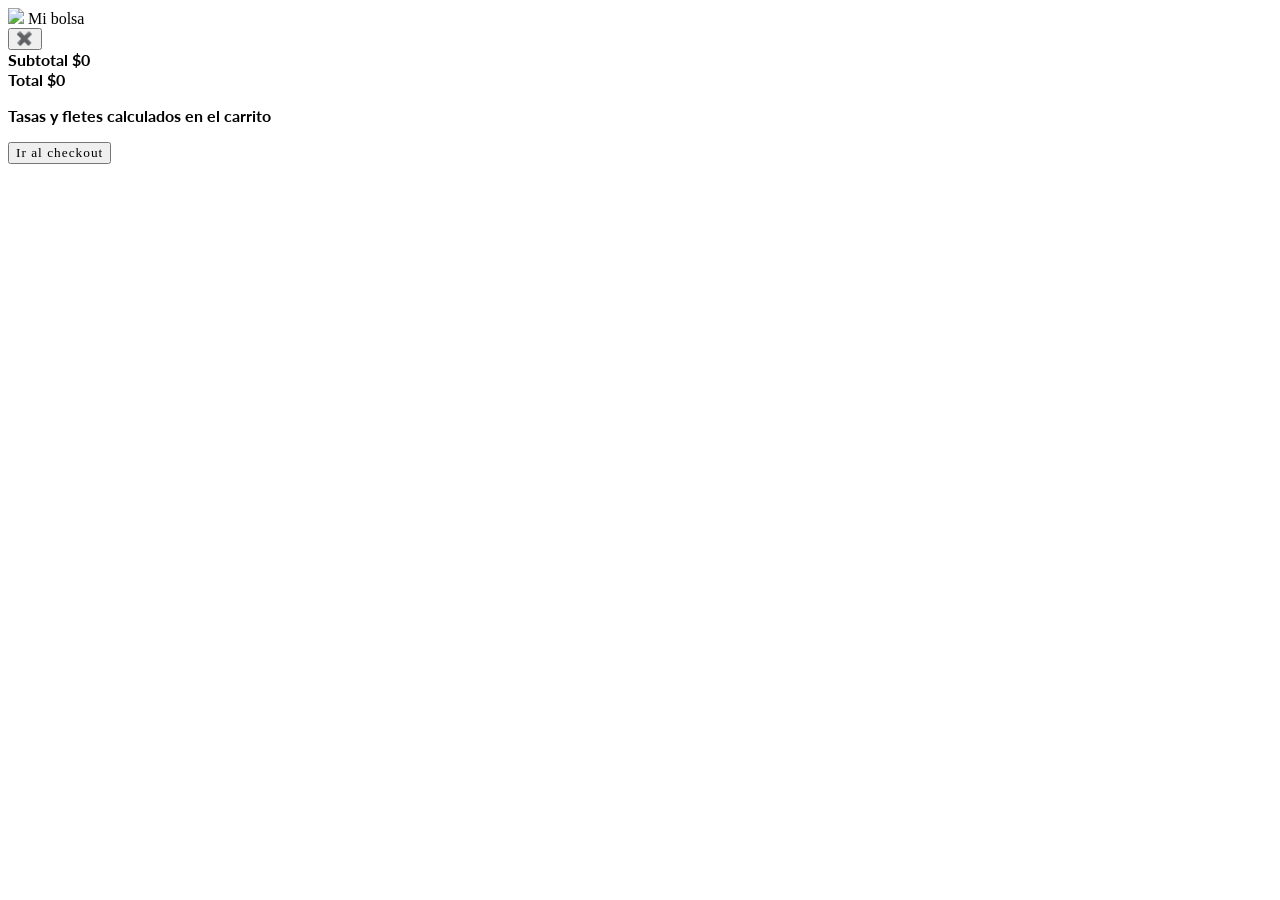
==== cart.html @ 95677583 "estructura basica del carrito de compras y carrusel de productos" ====
<!DOCTYPE html>
<html lang="en">
<head>
    <meta charset="UTF-8">
    <meta name="viewport" content="width=device-width, initial-scale=1.0">
    <title>Carrito|Chevignon</title>
    <script src="https://cdn.tailwindcss.com"></script>
    <link rel="preconnect" href="https://fonts.googleapis.com" />
    <link rel="preconnect" href="https://fonts.gstatic.com" crossorigin />
    <link
      href="https://fonts.googleapis.com/css2?family=Lato:ital,wght@0,400;0,700;0,900;1,400;1,700;1,900&family=Playfair+Display:ital,wght@0,400..900;1,400..900&display=swap"
      rel="stylesheet"
    />
    <link rel="stylesheet" href="./css/style.css" />
</head>

<body>
    <!-- PANEL LATERAL DE BOLSA -->
<section class="fixed top-0 right-0 w-full max-w-md h-full bg-white z-50 shadow-lg flex flex-col">

  <!-- Encabezado -->
  <div class="flex justify-between items-center p-4 border-b">
    <div class="flex items-center gap-2 font-medium text-base">
      <span class="text-xl"><img src="https://chevignon.vtexassets.com/assets/vtex.file-manager-graphql/images/4ed64a5a-7b89-40af-b31c-d85a1fa51334___7d5edaf384c76655da436c7883e31b32.svg" class="w-12 h-12"></span> Mi bolsa
    </div>
    <button class="text-xl" id="cerrarCarrito">✖️</button>
  </div>

    <div id="cart-items" class="p-4 flex flex-col gap-4 flex-grow overflow-y-auto"></div>

    <div class="border-t p-4 text-sm">
      <div class="flex justify-between mb-2">
        <span>Subtotal</span>
        <span id="subtotalCarrito">$0</span>
      </div>
      <div class="flex justify-between font-bold text-base mb-1">
        <span>Total</span>
        <span id="totalCarrito">$0</span>
      </div>
      <p class="text-[11px] text-gray-500 mb-4">Tasas y fletes calculados en el carrito</p>

    <!-- Botón checkout -->
    <a href="/checkout.html">
        <button class="w-full bg-black text-white py-3 font-semibold text-sm hover:bg-gray-800">
      Ir al checkout
    </button>
    </a>
  </div>
</section>
  <script type="module" src="/js/cart.js"></script>
</body>
</html>
---- css/style.css ----
:root {
  --verde-bosque-oscuro: #1c2a21; /* Fondo principal oscuro */
  --verde-musgo-apagado: #4a5b4a; /* Hover, botones secundarios */
  --marron-hoja-seca: #746456; /* Tarjetas, borde, navbar */
  --verde-musgo-opacidad: rgba(74, 91, 74, 0.7);
  --madera-tostada-elegante: #5c4033;
  --gris-niebla: #d7d9d9; /* Fondo claro, textos sutiles */
  --gris-roca: #8c8c8c; /* Íconos, borde de inputs */
  --beige-corteza-suave: #f3efe8; /* Fondo tarjetas o secciones claras */
  --negro-tronco: #121212; /* Títulos y textos importantes */
  --verde-hojalata-claro: #90b296; /* Confirmaciones */
  --rojo-terracota-apagado: #b04b4b; /* Alertas y errores */

  /* ----------------------------------------------------------------------- */
  /*                            Fuentes(tamaño) */
  /* ----------------------------------------------------------------------- */

  /* 🧱 Base general */
  --fuente-base: 16px; /* Texto principal del sitio */
  --fuente-secundaria: 15px; /* Alternativa para textos secundarios */

  /* 🔠 Encabezados */
  --fuente-h1: 40px; /* Título principal (home o secciones destacadas) */
  --fuente-h2: 32px; /* Subtítulo grande (categorías, banners) */
  --fuente-h3: 24px; /* Título de tarjetas, bloques de sección */
  --fuente-h4: 20px; /* Subtítulos o encabezados pequeños */

  /* 🏷️ Textos funcionales */
  --fuente-descripcion: 15px; /* Descripciones, textos de producto */
  --fuente-etiqueta: 14px; /* Detalles, precios pequeños, filtros */
  --fuente-mini: 12px; /* Ayudas, textos legales, footers */

  /* 📦 Componentes UI */
  --fuente-navbar: 15px; /* Ítems del menú de navegación */
  --fuente-boton: 16px; /* Texto de botones principales */
  --fuente-boton-pequeno: 14px; /* Botones secundarios o compactos */

  /* 🧾 Títulos en móvil (opcional si no usas clamp o media queries) */
  --fuente-h1-movil: 32px;
  --fuente-h2-movil: 24px;
}



.playfair-display-font-playfair {
  font-family: "Playfair Display", serif;
  font-optical-sizing: auto;
  font-weight: 800;
  font-style: normal;
}

.lato-regular {
  font-family: "Lato", sans-serif;
  font-weight: 400;
  font-style: normal;
}

.bebas-neue-regular {
  font-family: "Bebas Neue", sans-serif;
  font-weight: 400;
  font-style: normal;
  
}


h1, h2, h3, h4, h5, h6, button, details {
  font-family: "Bebas Neue", serif;
  font-optical-sizing: auto;
  font-weight: 400;
  font-style: normal;
  letter-spacing: 1px;
}

p, span, a {
  font-family: "Lato", sans-serif;
  font-weight: 700;
  font-style: normal;
}


body {
  background-image: url("/assets/images/fondoBody.jpg");
}
/* Efecto header texto */
.menu:hover li {
    opacity: 0.2;
}

.menu li:hover {
    opacity: 1;
    color: var(--gris-arena);
}


/* carousel */
@keyframes scroll {
  0% {
    transform: translateX(0%);
  }
  100% {
    transform: translateX(-20%);
  }
}

.scroll-container {
  overflow: hidden;
  position: relative;
}

.scroll-track {
  width: max-content;
  animation: scroll 20s linear infinite;
}

.scroll-container:hover .scroll-track {
  animation-play-state: paused;
}

.seccion-container {
  height: 70vh;
  width: 100%;
  margin: 2rem 0;
}

/* Tarjeta productos */
.contenedor-productos {
  display: flex;
  flex-wrap: wrap;
  gap: 20px;
  padding: 20px;
}


.card-producto {
  width: 300px;
  background-color: var(--verde-musgo-apagado);
  border: 2px solid var(--verde-bosque-oscuro);
  padding: 20px;
  border-radius: 10px;
  box-shadow: 0 2px 5px var(--verde-bosque-oscuro);
  color: var(--beige-corteza-suave);
  display: flex;
  flex-direction: column;
  justify-content: space-between;
}

/* .card-producto img {
  width: 100%;
  border-radius: 4px;
  max-height: 70%;
} */

.card-producto h3 {
  margin: 10px 5px 5px;
  font-size: 16px;
  width: 100%;
  max-height: 100%;
}

.card-producto span {
  margin: 10px 5px 5px;
  font-weight: 900;
  width: 100%;
  max-height: 10%;
}

.card-producto button {
  margin: 10px 5px 5px;
  padding: 5px;
  display: flex;
  justify-content: center;
  background-color: var(--verde-hojalata-claro);
  border-radius: 1rem;
  color: var(--beige-corteza-suave);
  max-height: 100%;
  width: 100%;
  
}

.card-producto button:hover {
  background-color: var(--marron-hoja-seca);
  cursor: pointer;
  transition: 0.2s;
}

/* Carrito */
#carritoPanel.oculto {
  display: none;
}

#carritoPanel.visible {
  position: fixed;
  top: 0;
  right: 0;
  width: 400px;
  height: 100%;
  background: white;
  color: black;
  box-shadow: -2px 0 5px rgba(0, 0, 0, 0.3);
  transition: transform 0.3s ease;
  z-index: 1000;
}
.carrito-panel.visible {
  transform: translateX(0%);
}

.oculto {
  display: none;
}

* {
  box-sizing: border-box;

}

 /* Fondo inicial para el hero */
#hero-section {
  background-image: url('/assets/images/fondoBody.jpg');
  background-size: cover;
  background-position: center;
  transition: background-image 1s ease-in-out;
}

section:not(#hero-section) {
  background-color: white;
}
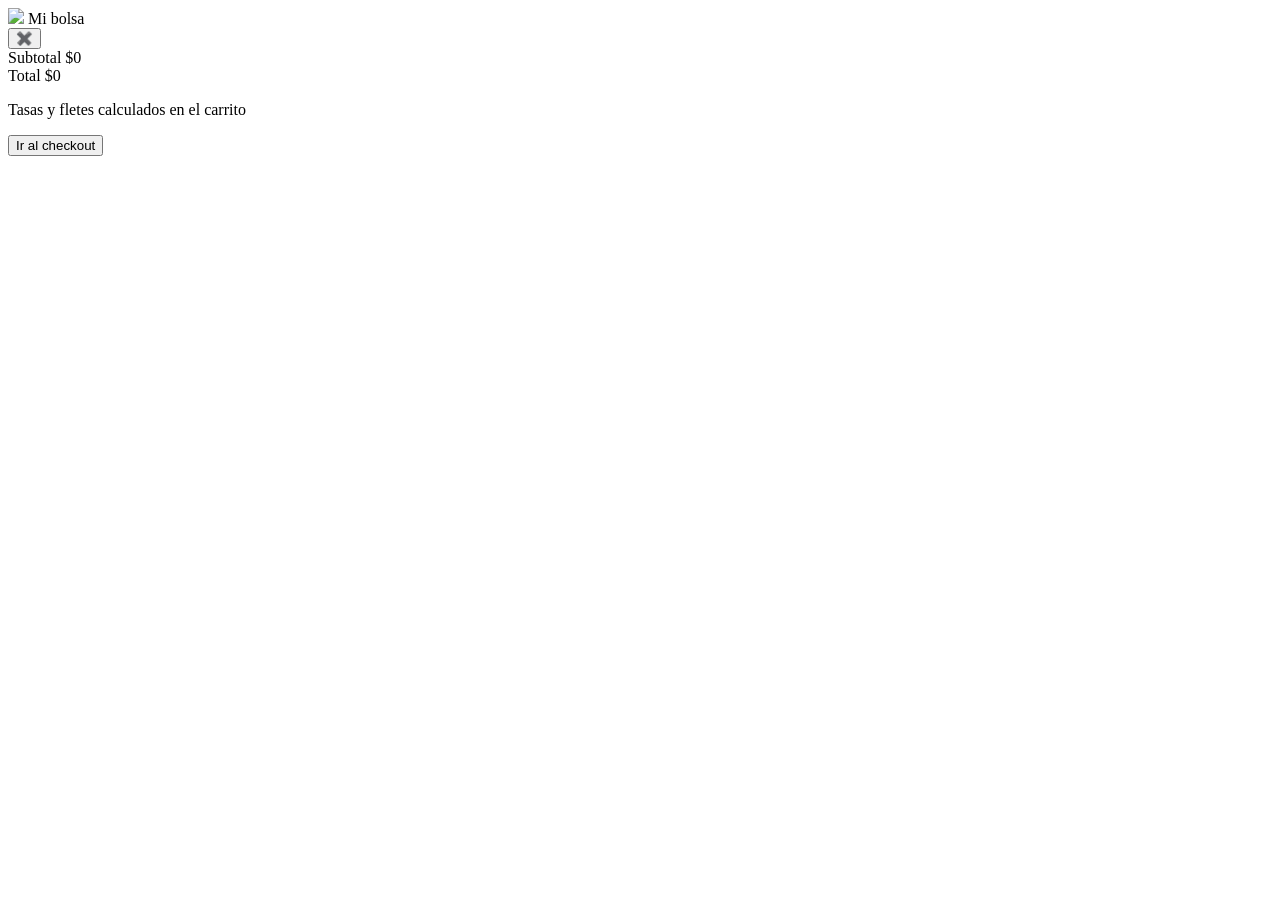
==== commit 5f9417e3: "feat se agregan pproductos seleccionados a LocalStorage" ====
--- a/cart.html
+++ b/cart.html
@@ -1,8 +1,8 @@
 <!DOCTYPE html>
 <html lang="en">
-<head>
-    <meta charset="UTF-8">
-    <meta name="viewport" content="width=device-width, initial-scale=1.0">
+  <head>
+    <meta charset="UTF-8" />
+    <meta name="viewport" content="width=device-width, initial-scale=1.0" />
     <title>Carrito|Chevignon</title>
     <script src="https://cdn.tailwindcss.com"></script>
     <link rel="preconnect" href="https://fonts.googleapis.com" />
@@ -12,19 +12,25 @@
       rel="stylesheet"
     />
     <link rel="stylesheet" href="./css/style.css" />
-</head>
+  </head>
 
-<body>
+  <body>
     <!-- PANEL LATERAL DE BOLSA -->
-<section class="fixed top-0 right-0 w-full max-w-md h-full bg-white z-50 shadow-lg flex flex-col">
-
-  <!-- Encabezado -->
-  <div class="flex justify-between items-center p-4 border-b">
-    <div class="flex items-center gap-2 font-medium text-base">
-      <span class="text-xl"><img src="https://chevignon.vtexassets.com/assets/vtex.file-manager-graphql/images/4ed64a5a-7b89-40af-b31c-d85a1fa51334___7d5edaf384c76655da436c7883e31b32.svg" class="w-12 h-12"></span> Mi bolsa
-    </div>
-    <button class="text-xl" id="cerrarCarrito">✖️</button>
-  </div>
+    <section
+      class="fixed top-0 right-0 w-full max-w-md h-full bg-white z-50 shadow-lg flex flex-col"
+    >
+      <!-- Encabezado -->
+      <div class="flex justify-between items-center p-4 border-b">
+        <div class="flex items-center gap-2 font-medium text-base">
+          <span class="text-xl"
+            ><img
+              src="https://chevignon.vtexassets.com/assets/vtex.file-manager-graphql/images/4ed64a5a-7b89-40af-b31c-d85a1fa51334___7d5edaf384c76655da436c7883e31b32.svg"
+              class="w-12 h-12"
+          /></span>
+          Mi bolsa
+        </div>
+        <button class="text-xl" id="cerrarCarrito">✖️</button>
+      </div>
 
     <div id="cart-items" class="p-4 flex flex-col gap-4 flex-grow overflow-y-auto"></div>
 
@@ -47,6 +53,6 @@
     </a>
   </div>
 </section>
-  <script type="module" src="/js/cart.js"></script>
+  <script type="module" src="/js/script.js"></script>
 </body>
-</html>+</html>
